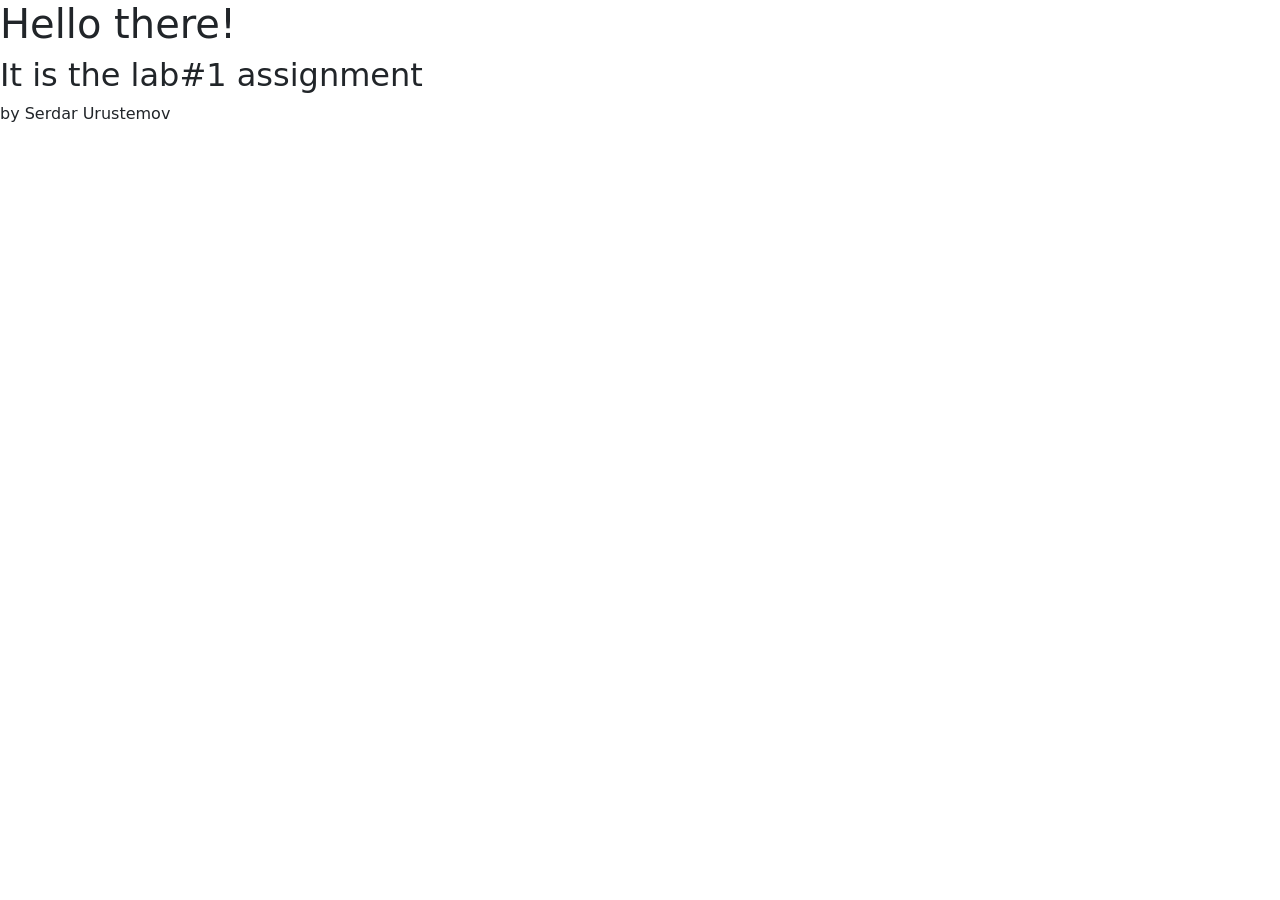
==== index.html @ be9543f2 "test commit" ====
<!DOCTYPE html>
<html lang="en">

<head>
    <meta charset="UTF-8">
    <meta http-equiv="X-UA-Compatible" content="IE=edge">
    <meta name="viewport" content="width=device-width, initial-scale=1.0">
    <link rel="preconnect" href="https://fonts.googleapis.com">
    <link rel="preconnect" href="https://fonts.gstatic.com" crossorigin>
    <link href="https://fonts.googleapis.com/css2?family=Montserrat:wght@100;600;700&display=swap" rel="stylesheet">
    <link href="https://cdn.jsdelivr.net/npm/bootstrap@5.3.0/dist/css/bootstrap.min.css" rel="stylesheet"
        integrity="sha384-9ndCyUaIbzAi2FUVXJi0CjmCapSmO7SnpJef0486qhLnuZ2cdeRhO02iuK6FUUVM" crossorigin="anonymous">
    <link rel="stylesheet" href="https://cdn.jsdelivr.net/npm/bootstrap-icons@1.10.5/font/bootstrap-icons.css">
    <link rel="stylesheet" href="css/style.css">
    <title>НС РАН</title>
</head>

<body>
    <h1>Hello there!</h1>
    <h2>It is the lab#1 assignment</h2>
    <p>by Serdar Urustemov</p>
</body>

</html>
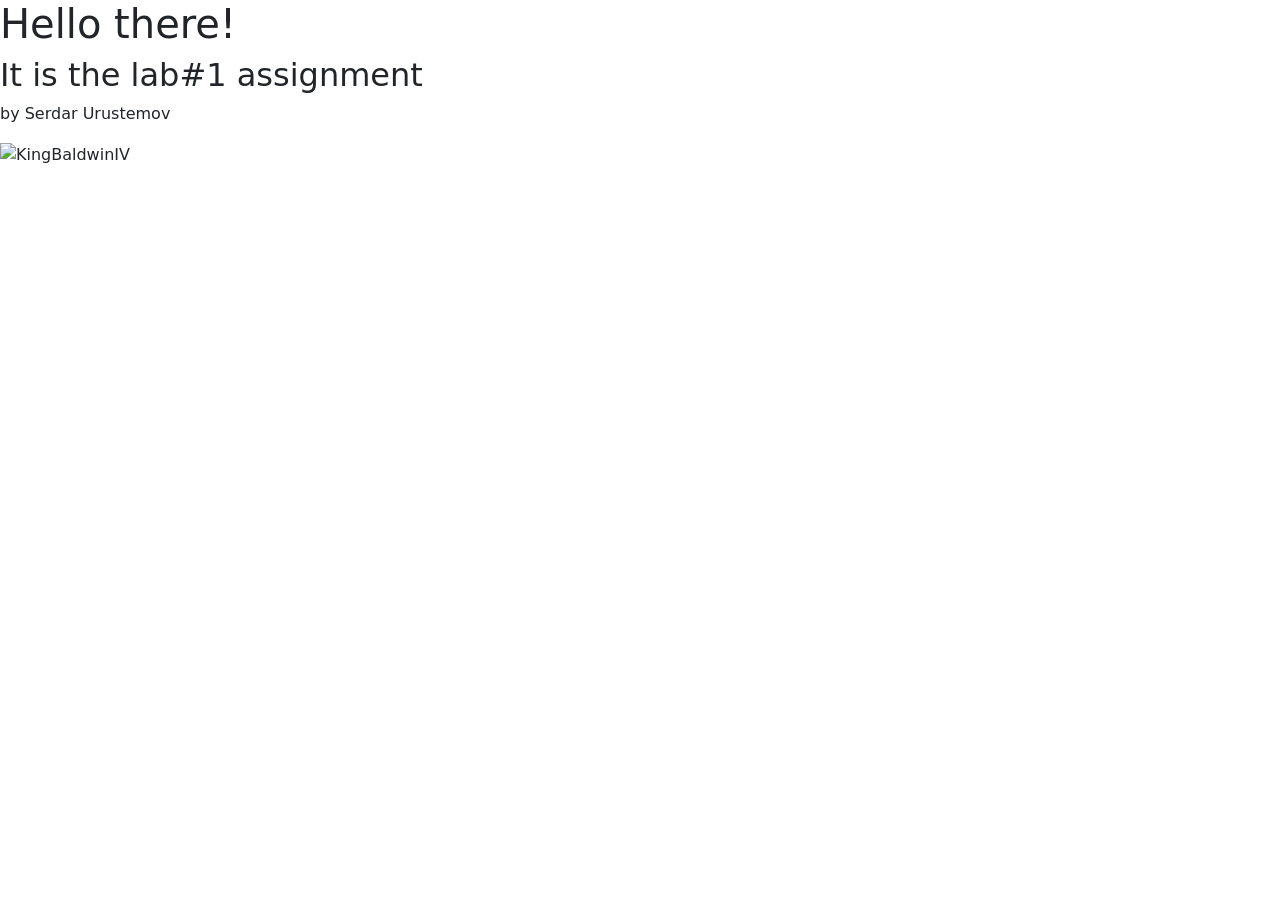
==== commit 2e9f1b04: "start pesonal page" ====
--- a/index.html
+++ b/index.html
@@ -12,13 +12,14 @@
         integrity="sha384-9ndCyUaIbzAi2FUVXJi0CjmCapSmO7SnpJef0486qhLnuZ2cdeRhO02iuK6FUUVM" crossorigin="anonymous">
     <link rel="stylesheet" href="https://cdn.jsdelivr.net/npm/bootstrap-icons@1.10.5/font/bootstrap-icons.css">
     <link rel="stylesheet" href="css/style.css">
-    <title>НС РАН</title>
+    <title>Assignment01</title>
 </head>
 
 <body>
     <h1>Hello there!</h1>
     <h2>It is the lab#1 assignment</h2>
     <p>by Serdar Urustemov</p>
+    <img src="https://cdn.imgchest.com/files/bb41a391602c.png" alt="KingBaldwinIV">
 </body>
 
 </html>
